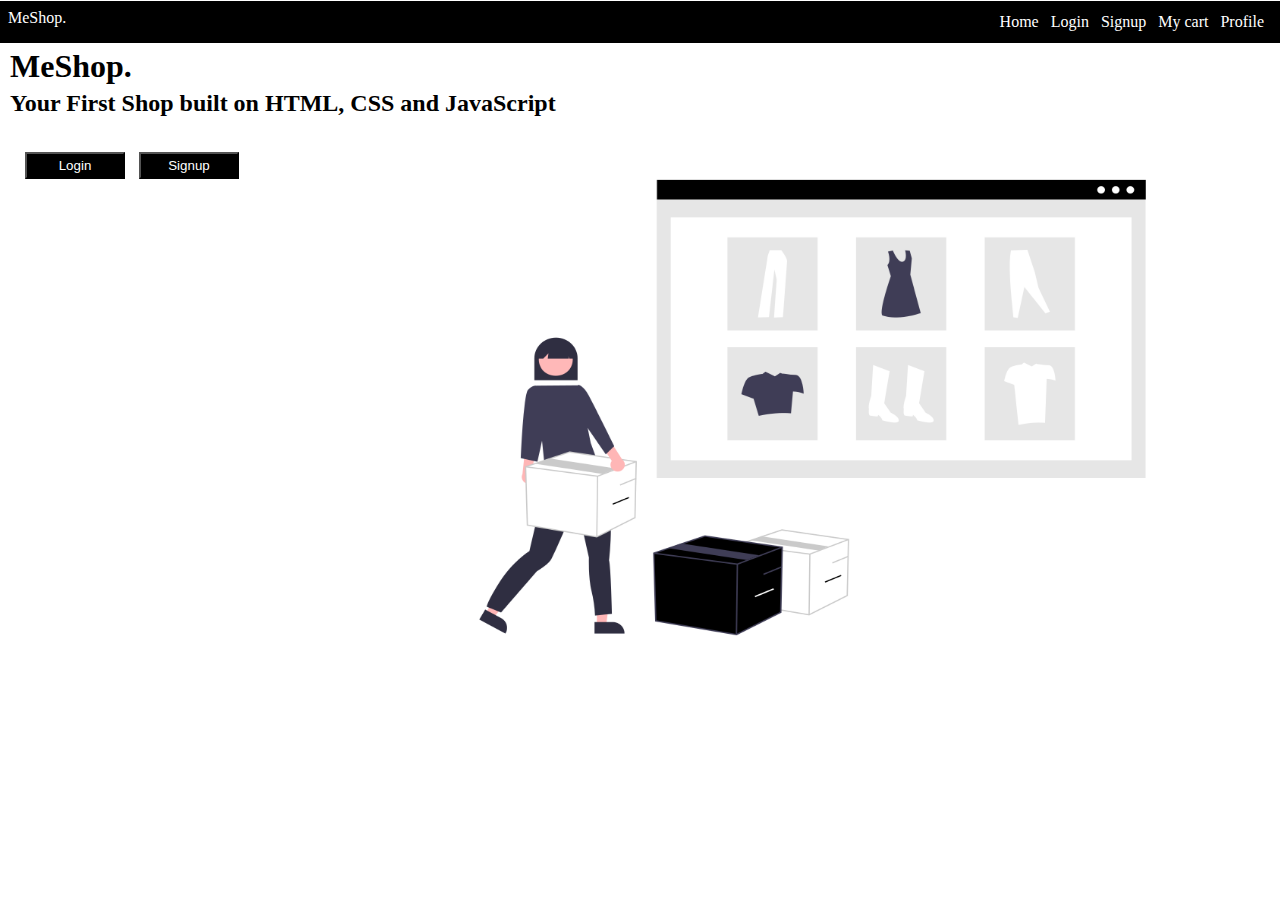
==== index.html @ a5347165 "commit1" ====
<!DOCTYPE html>
<html lang="en">
<head>
    <meta charset="UTF-8">
    <meta name="viewport" content="width=<device-width>, initial-scale=1.0">
    <title>Document</title>
    <link rel="stylesheet" href="./style.css">
</head>
<body>
    <div class="navbar">
        <div class="nav-item-1">MeShop.</div>
        <div class="nav-item-2">
            <div class="nav-item">Home</div>
            <div class="nav-item">Login</div>
            <div class="nav-item">Signup</div>
            <div class="nav-item">My cart</div>
            <div class="nav-item">Profile</div>
        </div>
    </div>
    <div class="para">
        <h1>MeShop.</h1>
        <h2>Your First Shop built on HTML, CSS and JavaScript</h2>
    </div>    
    <div class="main-page">
        <div class="main-page-item-1">
            <div>
            <button id="login-page">Login</button>
            <button id="signup-page">Signup</button>
            </div>
        </div>
        
        <div class="main-page-item"><img src="./undraw_web_shopping_re_owap 1.png"></div>
    </div>
    <script src="./script.js"></script>
</body>
</html>
---- style.css ----
*{
    margin:0;
    padding:0;
    box-sizing: border-box;
}

.navbar{
    margin-top: 1px;
    background-color: black;
    color:white;
    display:flex;
    padding:4px;
    position:sticky;
    
}

.nav-item-1{
    width:50%;
    padding:4px;

}

.nav-item-2{
    width:50%;
    padding:4px;
    display: flex;
    justify-content: right;

}

.nav-item{
    padding:4px;
    padding-right: 8px;
}

.main-page{
    display:flex;
    margin-left: 5px;
}

h1, h2{
    margin-top: 5px;
    margin-bottom: 5px;
    margin-left:10px;
}

.main-page-item-1{
    padding: 10px 10px;
    display:flex;
    width:30%;
    
}

.main-page-item{
    padding:auto;
    display:flex;
    width:68%;
}

img{
   height:95%;
    width:98%;
}
button{
    background-color: black;
    color:white;
    width:100px;
    padding:4px;
    margin-top:20px;
    margin-left:10px;
}
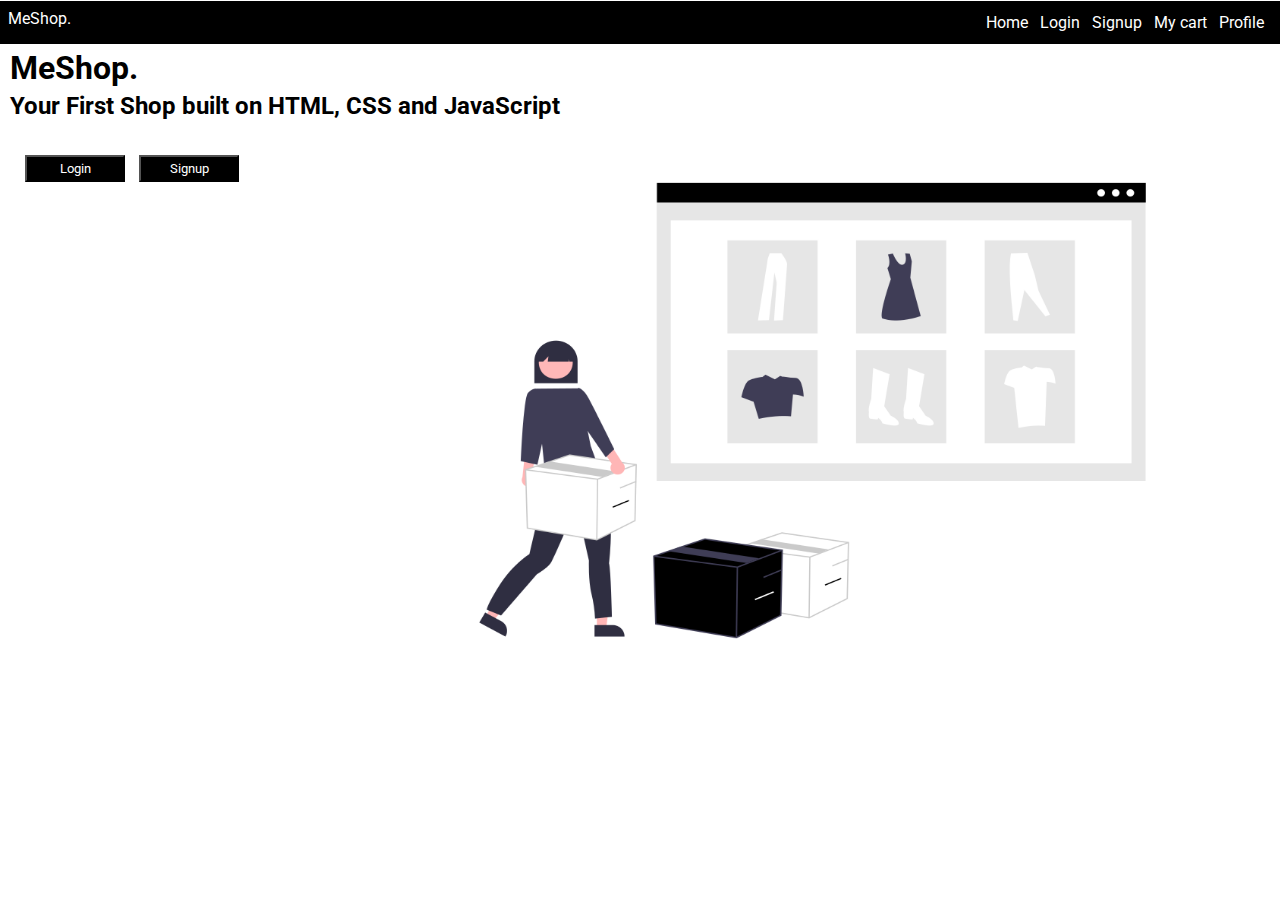
==== commit da45998a: "commit2" ====
--- a/index.html
+++ b/index.html
@@ -8,13 +8,13 @@
 </head>
 <body>
     <div class="navbar">
-        <div class="nav-item-1">MeShop.</div>
+        <div class="nav-item-1"><a href="">MeShop.</a></div>
         <div class="nav-item-2">
-            <div class="nav-item">Home</div>
-            <div class="nav-item">Login</div>
-            <div class="nav-item">Signup</div>
-            <div class="nav-item">My cart</div>
-            <div class="nav-item">Profile</div>
+            <div class="nav-item"><a href="">Home</a></div>
+            <div class="nav-item"><a href="../login/">Login</a></div>
+            <div class="nav-item"><a href="../signup/">Signup</a></div>
+            <div class="nav-item"><a href="">My cart</a></div>
+            <div class="nav-item"><a href="">Profile</a></div>
         </div>
     </div>
     <div class="para">
--- a/style.css
+++ b/style.css
@@ -1,7 +1,18 @@
+
+  @import url('https://fonts.googleapis.com/css2?family=Inter:wght@200;300;400;500;600&family=Roboto:wght@100;300;500&display=swap');
+
+
 *{
     margin:0;
     padding:0;
     box-sizing: border-box;
+    font-family: 'Inter', sans-serif;
+    font-family: 'Roboto', sans-serif;
+}
+
+a{
+    text-decoration: none;
+    color: white;
 }
 
 .navbar{
